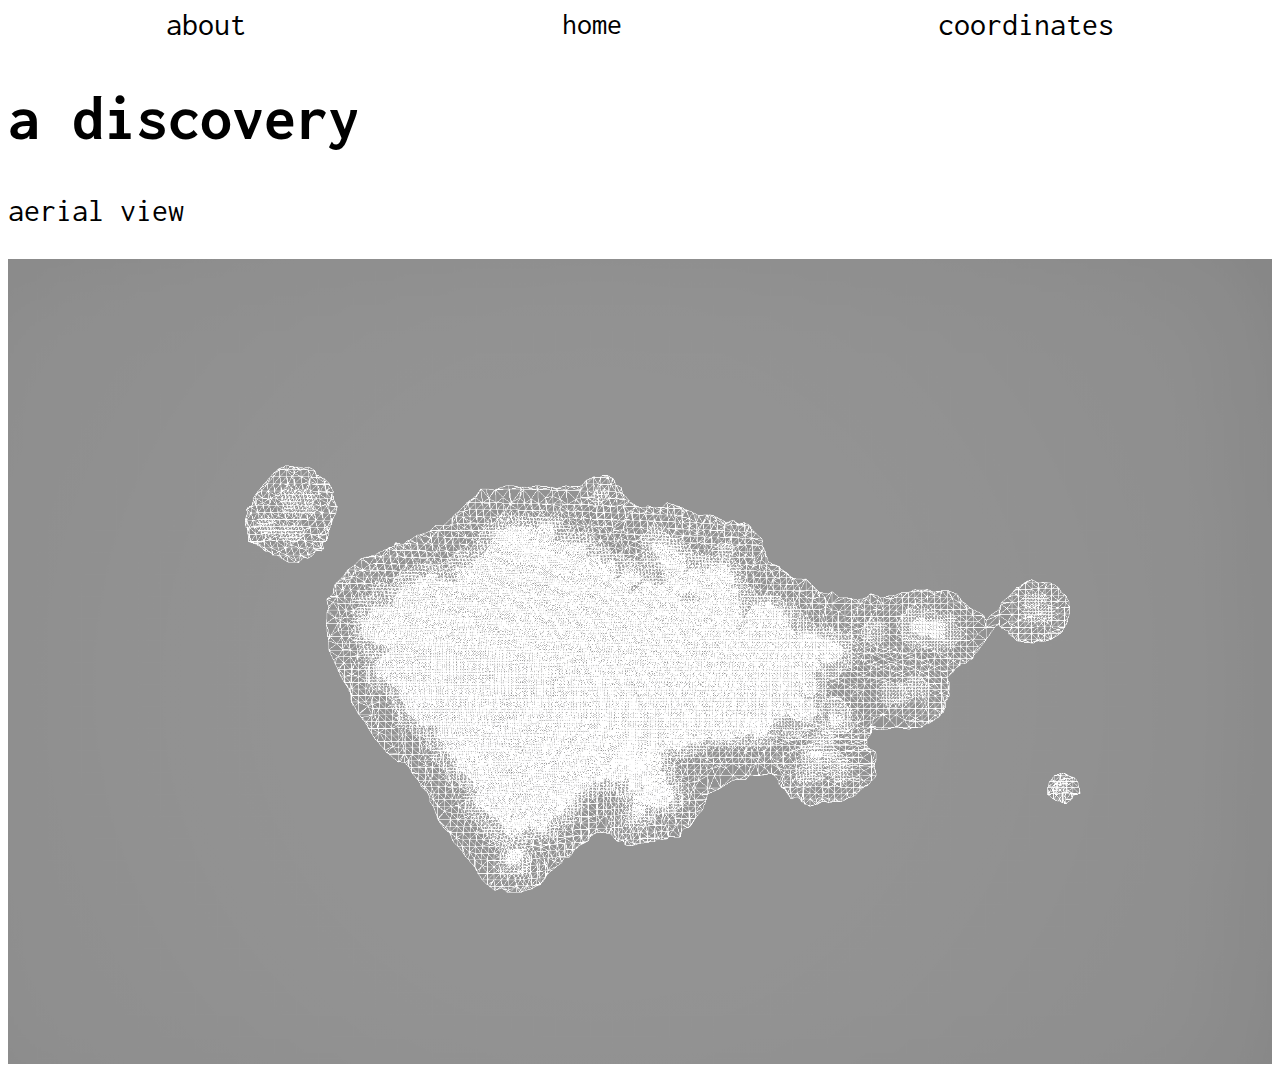
==== index.html @ fad6deb4 "commit again" ====
<!DOCTYPE html>
<html>

<head>
  <meta charset="utf-8">
  <title>hi</title>
  <meta name="author" content="">
  <meta name="description" content="">
  <meta name="viewport" content="width=device-width, initial-scale=1">

  <link href="css/normalize.css" rel="stylesheet">
  <link href="style.css" rel="stylesheet">
</head>

<body>
<nav>
<a href="about.html">about</a>
<a id="bigLink" href="index.html">home</a>
<a href="work.html">coordinates</a>
</nav>



</section>



<body>

	<h1> a discovery </h1> 

	<p> aerial view </p> 

	<div>
    <section id="homepage">
		<img src="images/shot1.png">
     <link href=style.css" rel="stylesheet">
	</div>







</body>


  
</body>

</html>
---- style.css ----
@import url('https://fonts.googleapis.com/css?family=Inconsolata');

body {
    font-family: 'Inconsolata', monospace;
    font-size: 2rem;
}

nav {
    display: flex;
    justify-content: space-around;
}

a {
    text-decoration: none;
    color: black;
}

a:hover {
    color: lightgrey;
}

#bigLink {
    font-size: 30px;
}



#homepage img{
    justify-content: center; 
height: 50vh;
margin: auto;
}

#homepage img {
    width:100%; height:100%;
   
    opacity: 0.8;
    transition: all 0.4s ease;
}




#homepage img:hover {
    filter: invert(100%);
    width: 100%;
}






#work {
    display: flex;
    flex-direction: row;
    justify-content: space-evenly;
    margin-top: 20px;
    font-size: 20px;

}

#work .column { 
    width: 48%;
}

#work .column img {
    width: 90%;
    opacity: 0.8;
    transition: all 0.4s ease;
}


#work .column img:hover {
    opacity: 1;
    width: 102%;
}

#about {
    font-size: 20px;
      justify-content: center }
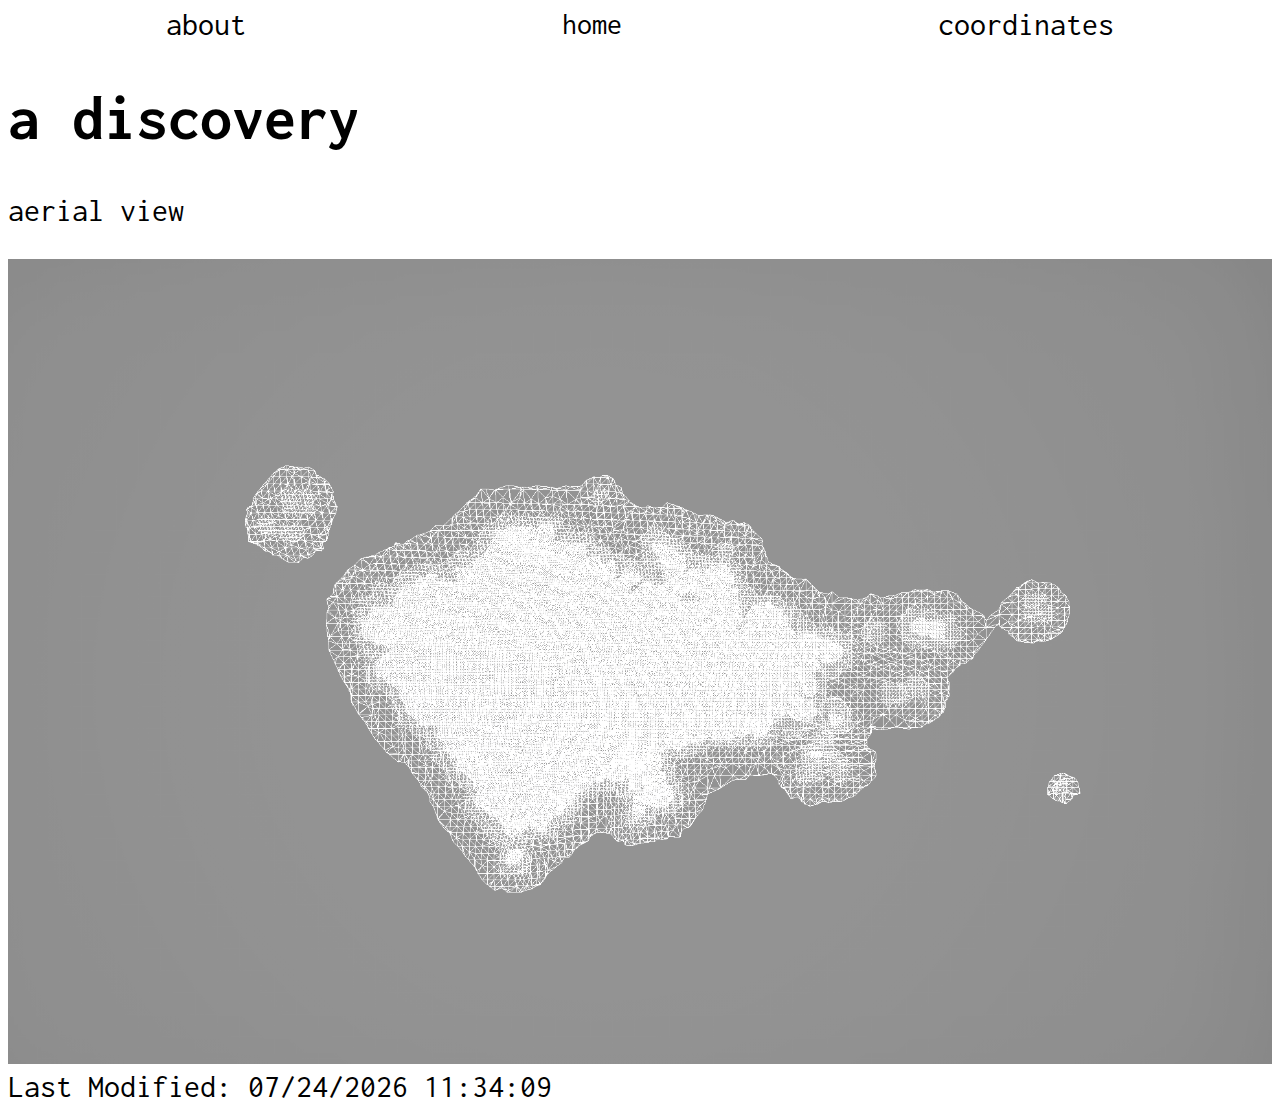
==== commit b1fa6310: "Update index.html" ====
--- a/index.html
+++ b/index.html
@@ -39,6 +39,11 @@
 
 
 
+      <script>
+         var date = document.lastModified;
+         document.write("Last Modified: "+date);
+      </script>
+
 
 
 
